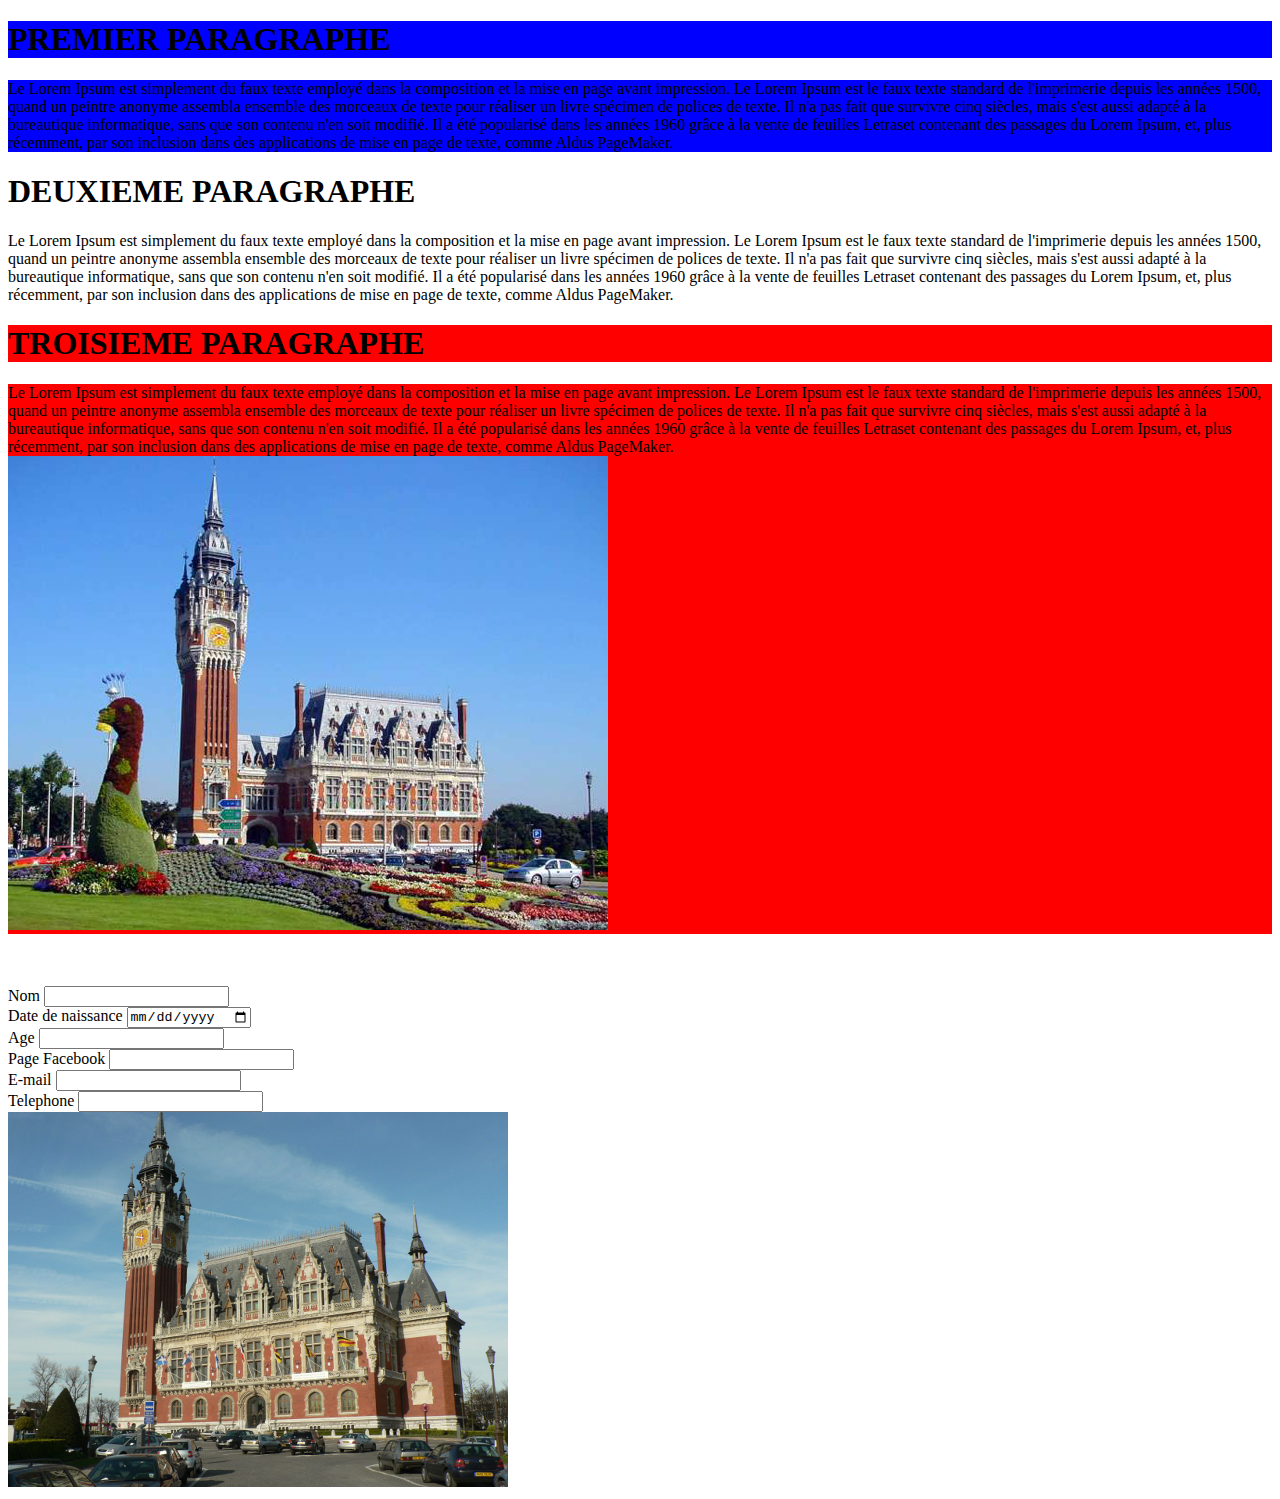
==== index.html @ b1edcafb "image mairie redimensionner" ====
<!doctype html>
    <html lang="fr">
        <head>
            <meta charset="utf-8">
            <meta name="viewport" content="width=device-width, initial-scale=1.0, shrink-to-fit=no">
            <link rel="stylesheet" href="css/style.css">
            <link rel="icon" type="image/png" href="images/logo.png" />
            <link rel="apple-touch-icon" href="images/logo_phone.png" />
            <title>M4105</title>
        </head>
        <body>
            <h1 class="p1">PREMIER PARAGRAPHE</h1>
            <p class="p1">
                Le Lorem Ipsum est simplement du faux texte employé dans la composition et la mise en page avant impression. Le Lorem Ipsum est le faux texte standard de l'imprimerie depuis les années 1500, quand un peintre anonyme assembla ensemble des morceaux de texte pour réaliser un livre spécimen de polices de texte. Il n'a pas fait que survivre cinq siècles, mais s'est aussi adapté à la bureautique informatique, sans que son contenu n'en soit modifié. Il a été popularisé dans les années 1960 grâce à la vente de feuilles Letraset contenant des passages du Lorem Ipsum, et, plus récemment, par son inclusion dans des applications de mise en page de texte, comme Aldus PageMaker.
            </p>
            
            <h1 class="p2">DEUXIEME PARAGRAPHE</h1>
            <p class="p2">
                Le Lorem Ipsum est simplement du faux texte employé dans la composition et la mise en page avant impression. Le Lorem Ipsum est le faux texte standard de l'imprimerie depuis les années 1500, quand un peintre anonyme assembla ensemble des morceaux de texte pour réaliser un livre spécimen de polices de texte. Il n'a pas fait que survivre cinq siècles, mais s'est aussi adapté à la bureautique informatique, sans que son contenu n'en soit modifié. Il a été popularisé dans les années 1960 grâce à la vente de feuilles Letraset contenant des passages du Lorem Ipsum, et, plus récemment, par son inclusion dans des applications de mise en page de texte, comme Aldus PageMaker.
            </p>
            
            <h1 class="p3">TROISIEME PARAGRAPHE</h1>
            <p class="p3">
                Le Lorem Ipsum est simplement du faux texte employé dans la composition et la mise en page avant impression. Le Lorem Ipsum est le faux texte standard de l'imprimerie depuis les années 1500, quand un peintre anonyme assembla ensemble des morceaux de texte pour réaliser un livre spécimen de polices de texte. Il n'a pas fait que survivre cinq siècles, mais s'est aussi adapté à la bureautique informatique, sans que son contenu n'en soit modifié. Il a été popularisé dans les années 1960 grâce à la vente de feuilles Letraset contenant des passages du Lorem Ipsum, et, plus récemment, par son inclusion dans des applications de mise en page de texte, comme Aldus PageMaker.
                <img src="images/calais.jpg">
            </p>
            </br></br>
            
            <form>
                Nom <input type="text" name="nom"/> </br>
                Date de naissance <input type="date" name="datenai"/> </br>
                Age <input type="number" name="age"/> </br>
                Page Facebook <input type="text" name="facebook"/> </br>
                E-mail <input type="email" name="mail"/> </br>
                Telephone <input type="tel" pattern="^((\+\d{1,3}(-| )?\(?\d\)?(-| )?\d{1,5})|(\(?\d{2,6}\)?))(-| )?(\d{3,4})(-| )?(\d{4})(( x| ext)\d{1,5}){0,1}$" name="numero"/> </br>
            </form>
            
            <section>
                <img src="images/mairie-de-calais.jpg">
            </section>
        </body>
    </html>
---- css/style.css ----
.p1{
    background: blue;
}

.p2{
    background: white;
}

.p3{
    background: red;
}
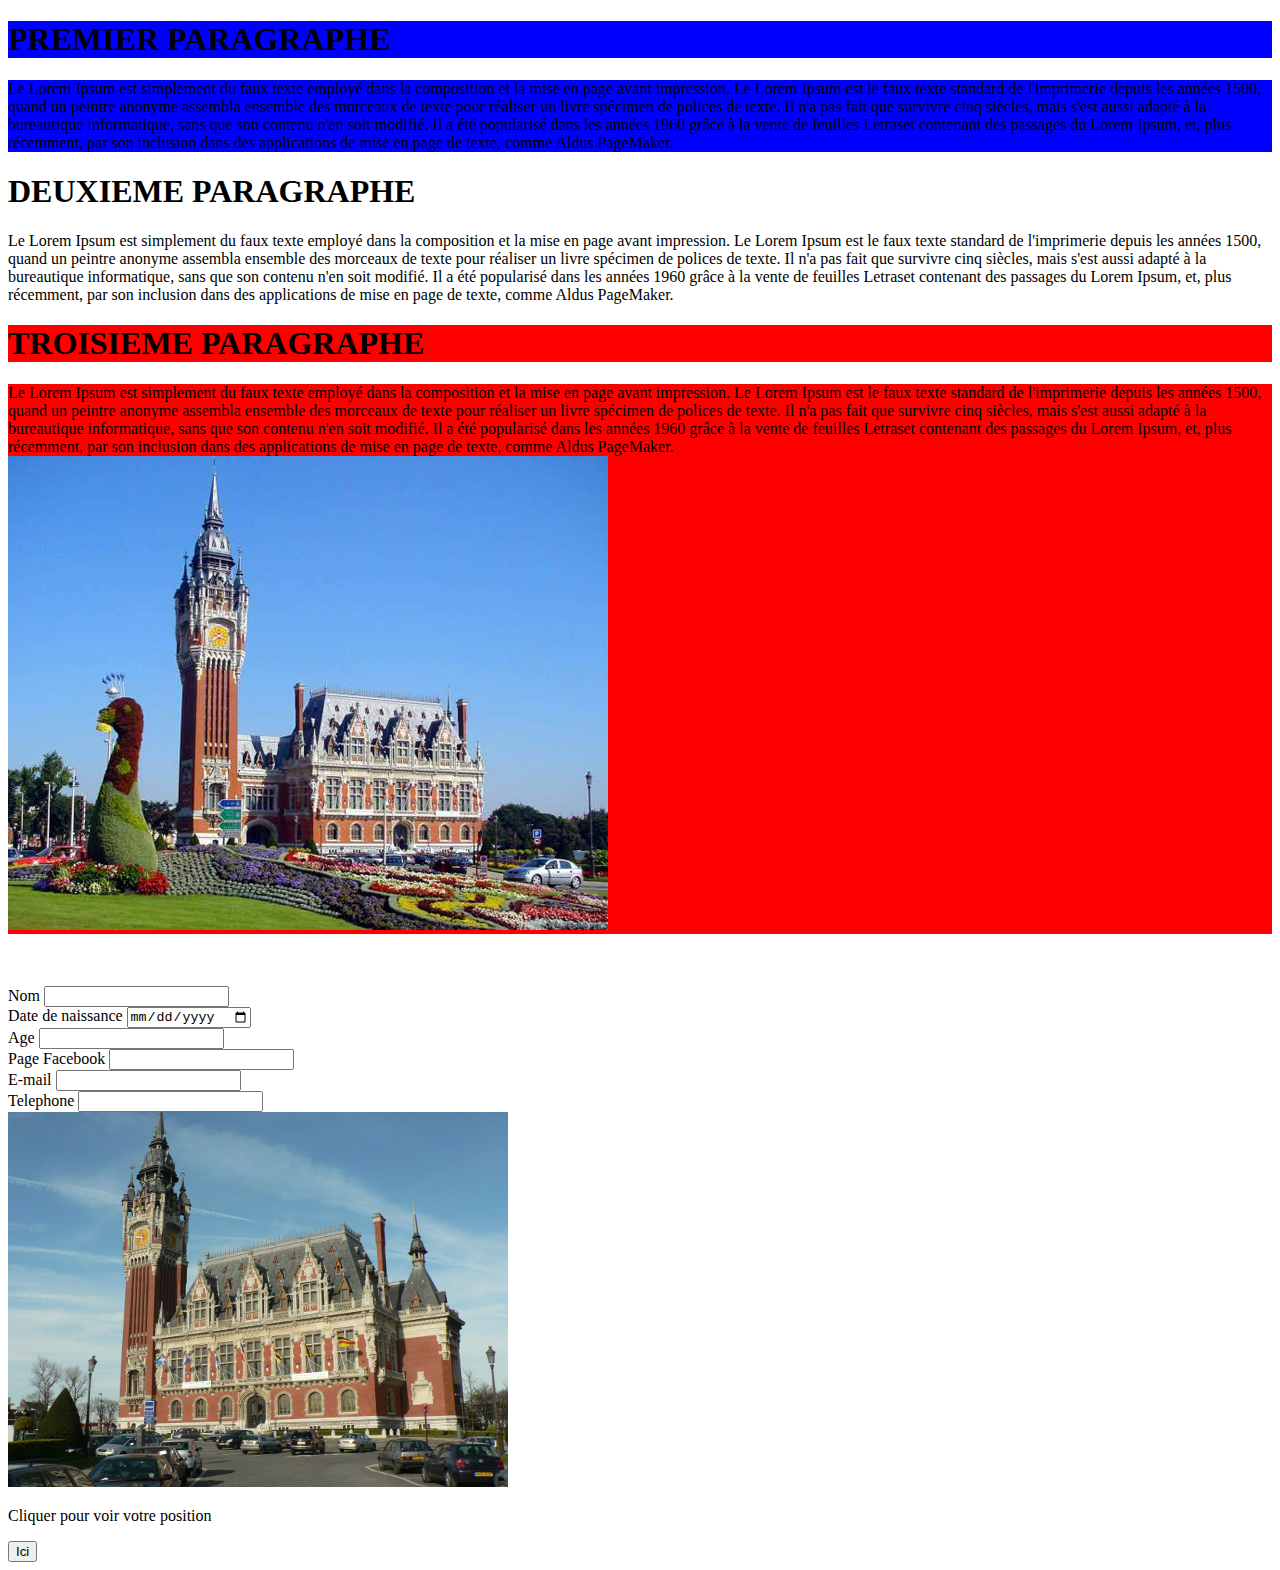
==== commit e7f6e5ed: "geolocalisation" ====
--- a/index.html
+++ b/index.html
@@ -22,21 +22,64 @@
             <h1 class="p3">TROISIEME PARAGRAPHE</h1>
             <p class="p3">
                 Le Lorem Ipsum est simplement du faux texte employé dans la composition et la mise en page avant impression. Le Lorem Ipsum est le faux texte standard de l'imprimerie depuis les années 1500, quand un peintre anonyme assembla ensemble des morceaux de texte pour réaliser un livre spécimen de polices de texte. Il n'a pas fait que survivre cinq siècles, mais s'est aussi adapté à la bureautique informatique, sans que son contenu n'en soit modifié. Il a été popularisé dans les années 1960 grâce à la vente de feuilles Letraset contenant des passages du Lorem Ipsum, et, plus récemment, par son inclusion dans des applications de mise en page de texte, comme Aldus PageMaker.
-                <img src="images/calais.jpg">
+                <img alt="" src="images/calais.jpg">
             </p>
-            </br></br>
+            <br><br>
             
             <form>
-                Nom <input type="text" name="nom"/> </br>
-                Date de naissance <input type="date" name="datenai"/> </br>
-                Age <input type="number" name="age"/> </br>
-                Page Facebook <input type="text" name="facebook"/> </br>
-                E-mail <input type="email" name="mail"/> </br>
-                Telephone <input type="tel" pattern="^((\+\d{1,3}(-| )?\(?\d\)?(-| )?\d{1,5})|(\(?\d{2,6}\)?))(-| )?(\d{3,4})(-| )?(\d{4})(( x| ext)\d{1,5}){0,1}$" name="numero"/> </br>
+                Nom <input type="text" name="nom"/> <br>
+                Date de naissance <input type="date" name="datenai"/> <br>
+                Age <input type="number" name="age"/> <br>
+                Page Facebook <input type="text" name="facebook"/> <br>
+                E-mail <input type="email" name="mail"/> <br>
+                Telephone <input type="tel" pattern="^((\+\d{1,3}(-| )?\(?\d\)?(-| )?\d{1,5})|(\(?\d{2,6}\)?))(-| )?(\d{3,4})(-| )?(\d{4})(( x| ext)\d{1,5}){0,1}$" name="numero"/> <br>
             </form>
             
             <section>
-                <img src="images/mairie-de-calais.jpg">
+                <img alt="" src="images/mairie-de-calais.jpg">
             </section>
+            
+            <p id="demo">Cliquer pour voir votre position</p>
+
+            <button onclick="getLocation()">Ici</button>
+            
+            <div id="mapholder"></div>
+            
+            <script>
+                var x = document.getElementById("demo");
+                
+                function getLocation() {
+                    if (navigator.geolocation) {
+                        navigator.geolocation.getCurrentPosition(showPosition, showError);
+                    } else {
+                        x.innerHTML = "Geolocation is not supported by this browser.";
+                    }
+                }
+                
+                function showPosition(position) {
+                    var latlon = position.coords.latitude + "," + position.coords.longitude;
+                
+                    var img_url = "http://maps.googleapis.com/maps/api/staticmap?center="
+                    +latlon+"&zoom=14&size=400x300&sensor=false";
+                    document.getElementById("mapholder").innerHTML = "<img src='"+img_url+"'>";
+                }
+                
+                function showError(error) {
+                    switch(error.code) {
+                        case error.PERMISSION_DENIED:
+                            x.innerHTML = "User denied the request for Geolocation."
+                            break;
+                        case error.POSITION_UNAVAILABLE:
+                            x.innerHTML = "Location information is unavailable."
+                            break;
+                        case error.TIMEOUT:
+                            x.innerHTML = "The request to get user location timed out."
+                            break;
+                        case error.UNKNOWN_ERROR:
+                            x.innerHTML = "An unknown error occurred."
+                            break;
+                    }
+                }
+            </script>
         </body>
     </html>
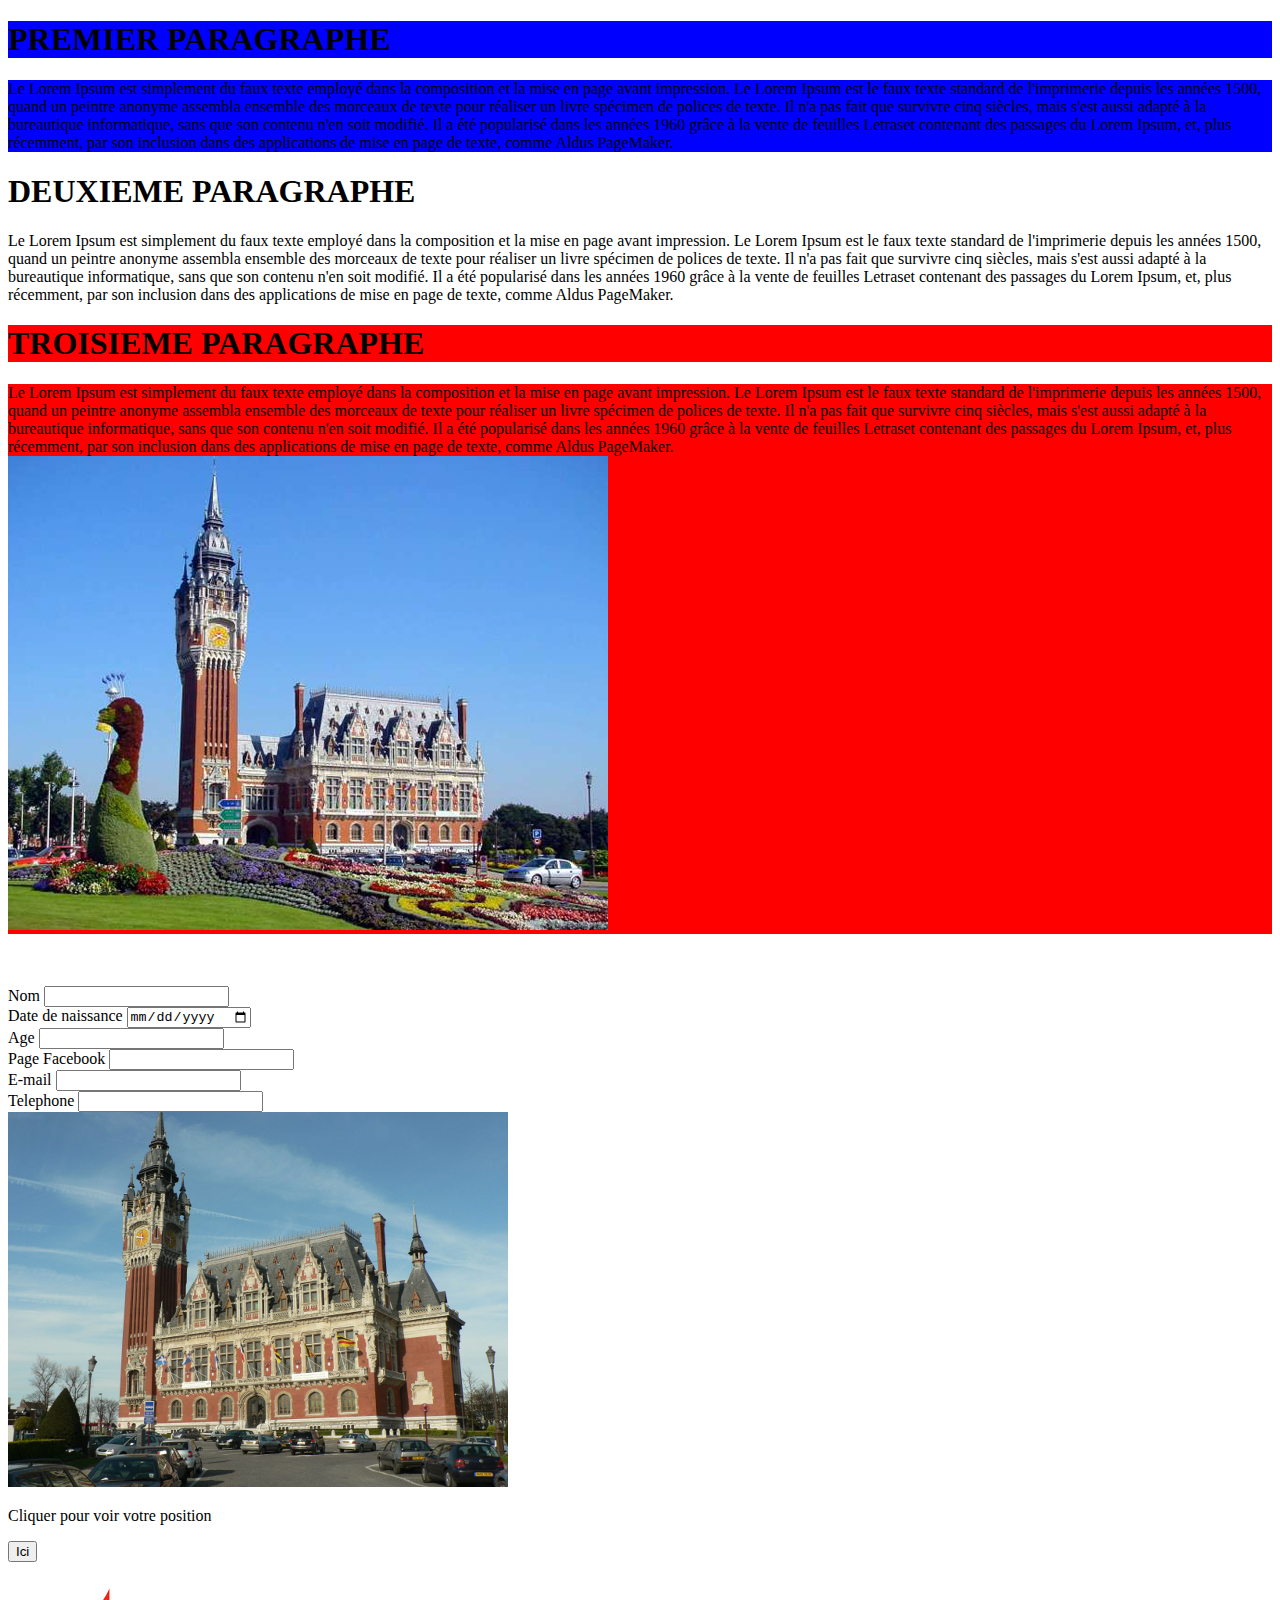
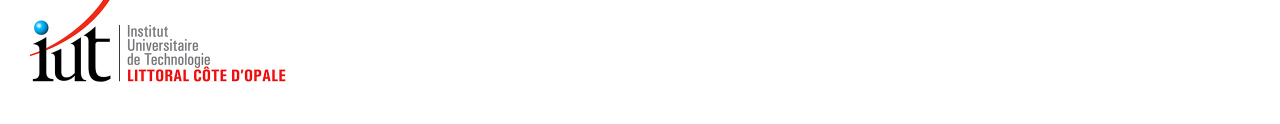
==== commit bb7adaca: "image iut" ====
--- a/index.html
+++ b/index.html
@@ -4,6 +4,7 @@
             <meta charset="utf-8">
             <meta name="viewport" content="width=device-width, initial-scale=1.0, shrink-to-fit=no">
             <link rel="stylesheet" href="css/style.css">
+            <link rel="stylesheet" media="screen" href="css/media.css" type="text/css" />
             <link rel="icon" type="image/png" href="images/logo.png" />
             <link rel="apple-touch-icon" href="images/logo_phone.png" />
             <title>M4105</title>
@@ -81,5 +82,7 @@
                     }
                 }
             </script>
+            
+            <img class="iut" alt="" src="images/logo-iut.jpg">
         </body>
     </html>
--- a/css/style.css
+++ b/css/style.css
@@ -8,4 +8,9 @@
 
 .p3{
     background: red;
+}
+
+.iut{
+    width: 300px;
+    text-align: center;
 }--- a/css/media.css
+++ b/css/media.css
@@ -0,0 +1,5 @@
+@media all{
+    img, table, td, blockquote, code, pre, textarea, input, iframe, object, embed, video {
+        max-width: 100%;
+    }
+}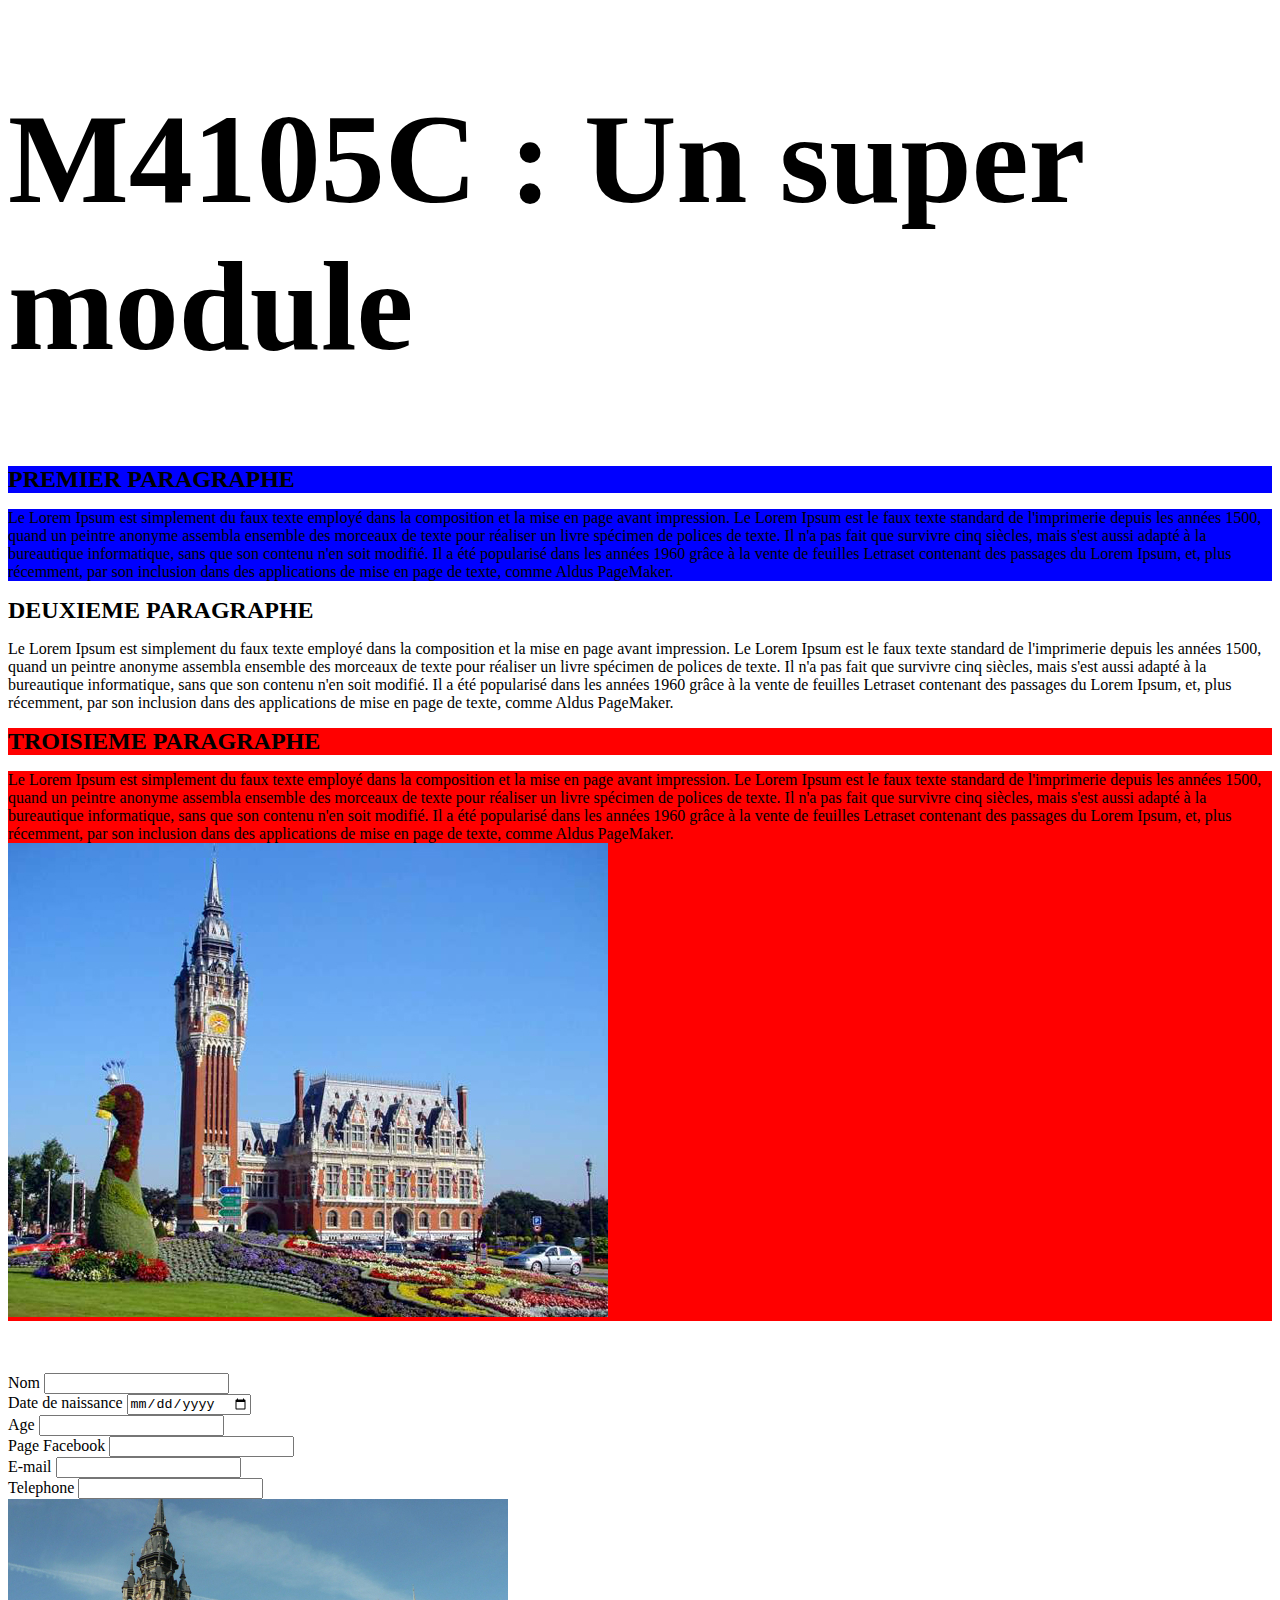
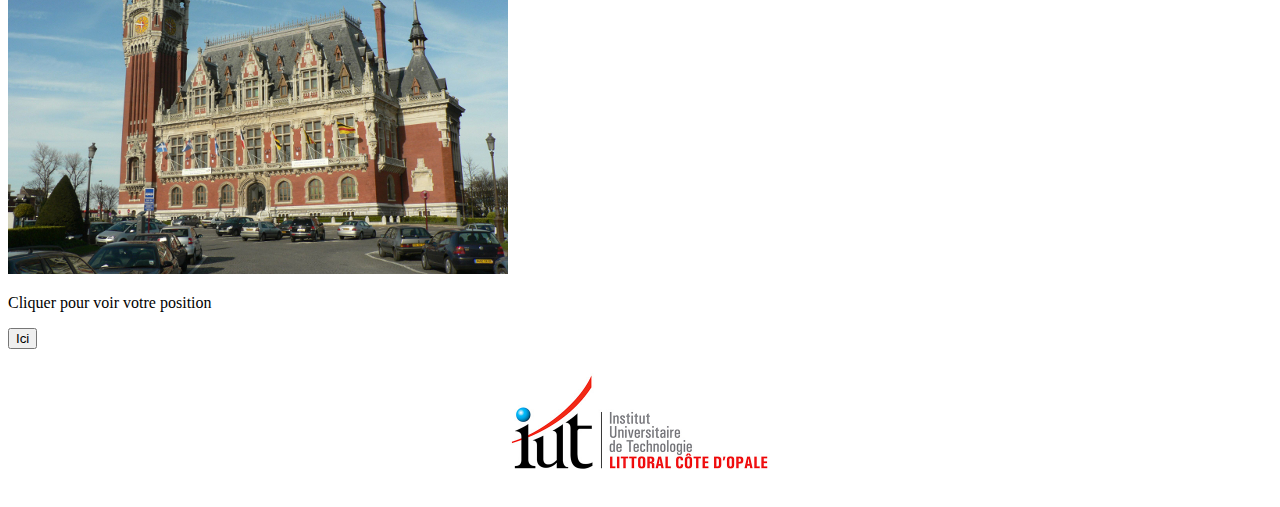
==== commit db19d5c4: "titre" ====
--- a/index.html
+++ b/index.html
@@ -10,6 +10,7 @@
             <title>M4105</title>
         </head>
         <body>
+            <h1 class="titre">M4105C : Un super module</h1>
             <h1 class="p1">PREMIER PARAGRAPHE</h1>
             <p class="p1">
                 Le Lorem Ipsum est simplement du faux texte employé dans la composition et la mise en page avant impression. Le Lorem Ipsum est le faux texte standard de l'imprimerie depuis les années 1500, quand un peintre anonyme assembla ensemble des morceaux de texte pour réaliser un livre spécimen de polices de texte. Il n'a pas fait que survivre cinq siècles, mais s'est aussi adapté à la bureautique informatique, sans que son contenu n'en soit modifié. Il a été popularisé dans les années 1960 grâce à la vente de feuilles Letraset contenant des passages du Lorem Ipsum, et, plus récemment, par son inclusion dans des applications de mise en page de texte, comme Aldus PageMaker.
--- a/css/style.css
+++ b/css/style.css
@@ -1,3 +1,15 @@
+body{
+    font-size: 16px;
+}
+
+h1{
+    font-size: 1.5em;
+}
+
+.titre{
+    font-size: 8em;   
+}
+
 .p1{
     background: blue;
 }
@@ -12,5 +24,7 @@
 
 .iut{
     width: 300px;
-    text-align: center;
+    display: block;
+    margin-left: auto;
+    margin-right: auto
 }--- a/css/media.css
+++ b/css/media.css
@@ -2,4 +2,9 @@
     img, table, td, blockquote, code, pre, textarea, input, iframe, object, embed, video {
         max-width: 100%;
     }
+    
+    .iut{
+        max-width: 100%;
+        height: auto;
+    }
 }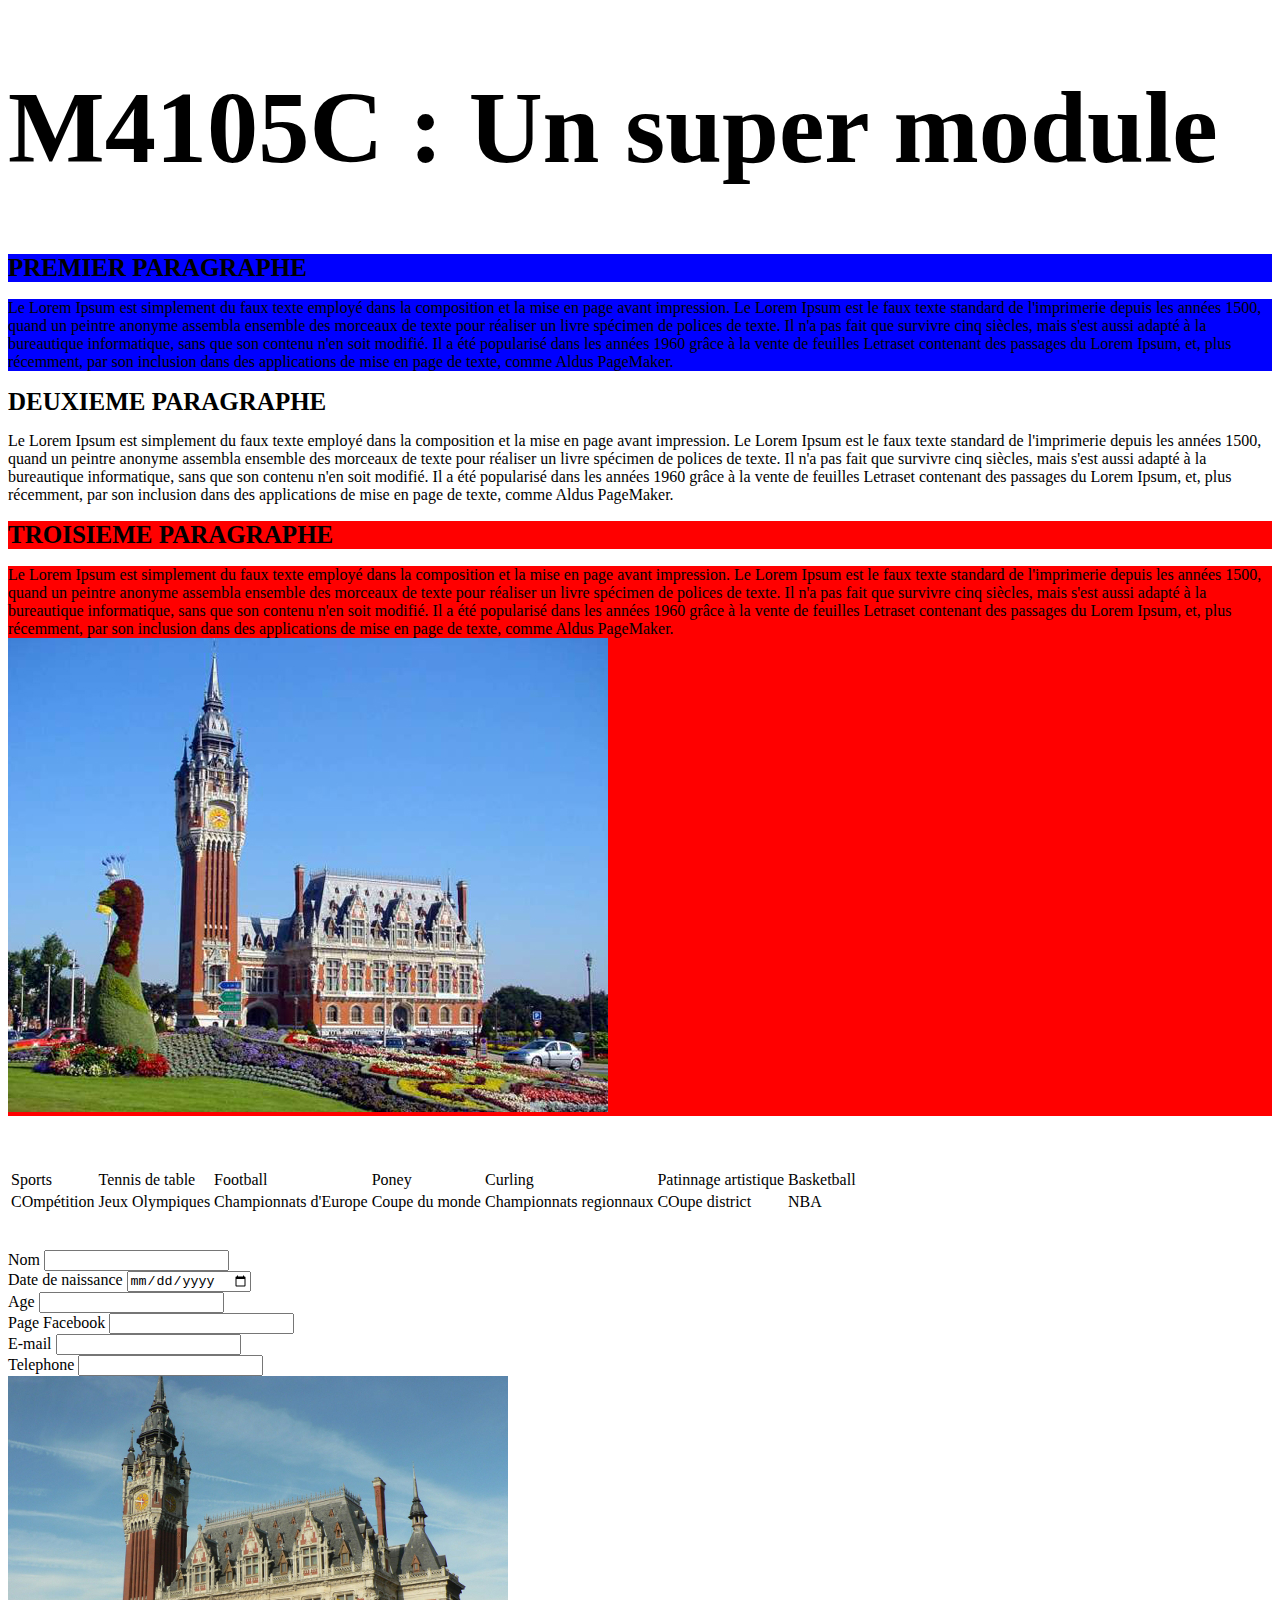
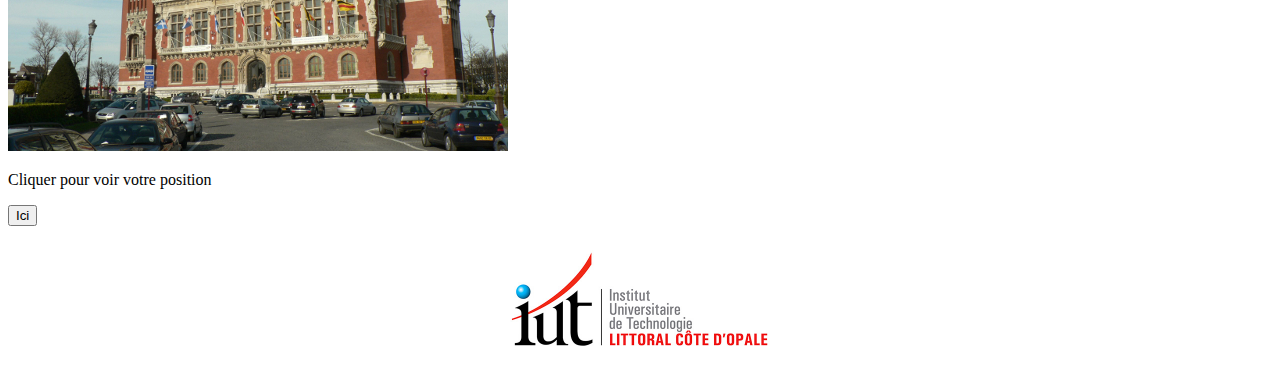
==== commit 1ec78256: "tableau" ====
--- a/index.html
+++ b/index.html
@@ -27,7 +27,27 @@
                 <img alt="" src="images/calais.jpg">
             </p>
             <br><br>
-            
+            <table>
+                <tr>
+                    <td>Sports</td>
+                    <td>Tennis de table</td>
+                    <td>Football</td>
+                    <td>Poney</td>
+                    <td>Curling</td>
+                    <td>Patinnage artistique</td>
+                    <td>Basketball</td>
+                </tr>
+                <tr>
+                    <td>COmpétition</td>
+                    <td>Jeux Olympiques</td>
+                    <td>Championnats d'Europe</td>
+                    <td>Coupe du monde</td>
+                    <td>Championnats regionnaux</td>
+                    <td>COupe district</td>
+                    <td>NBA</td>
+                </tr>
+            </table>
+            <br><br>
             <form>
                 Nom <input type="text" name="nom"/> <br>
                 Date de naissance <input type="date" name="datenai"/> <br>
--- a/css/style.css
+++ b/css/style.css
@@ -1,13 +1,16 @@
+html {
+    font-size: 62.5%;
+}
 body{
-    font-size: 16px;
+    font-size: 1.6rem;
 }
 
 h1{
-    font-size: 1.5em;
+    font-size: 2.5rem;
 }
 
 .titre{
-    font-size: 8em;   
+    font-size: 8vw;   
 }
 
 .p1{
